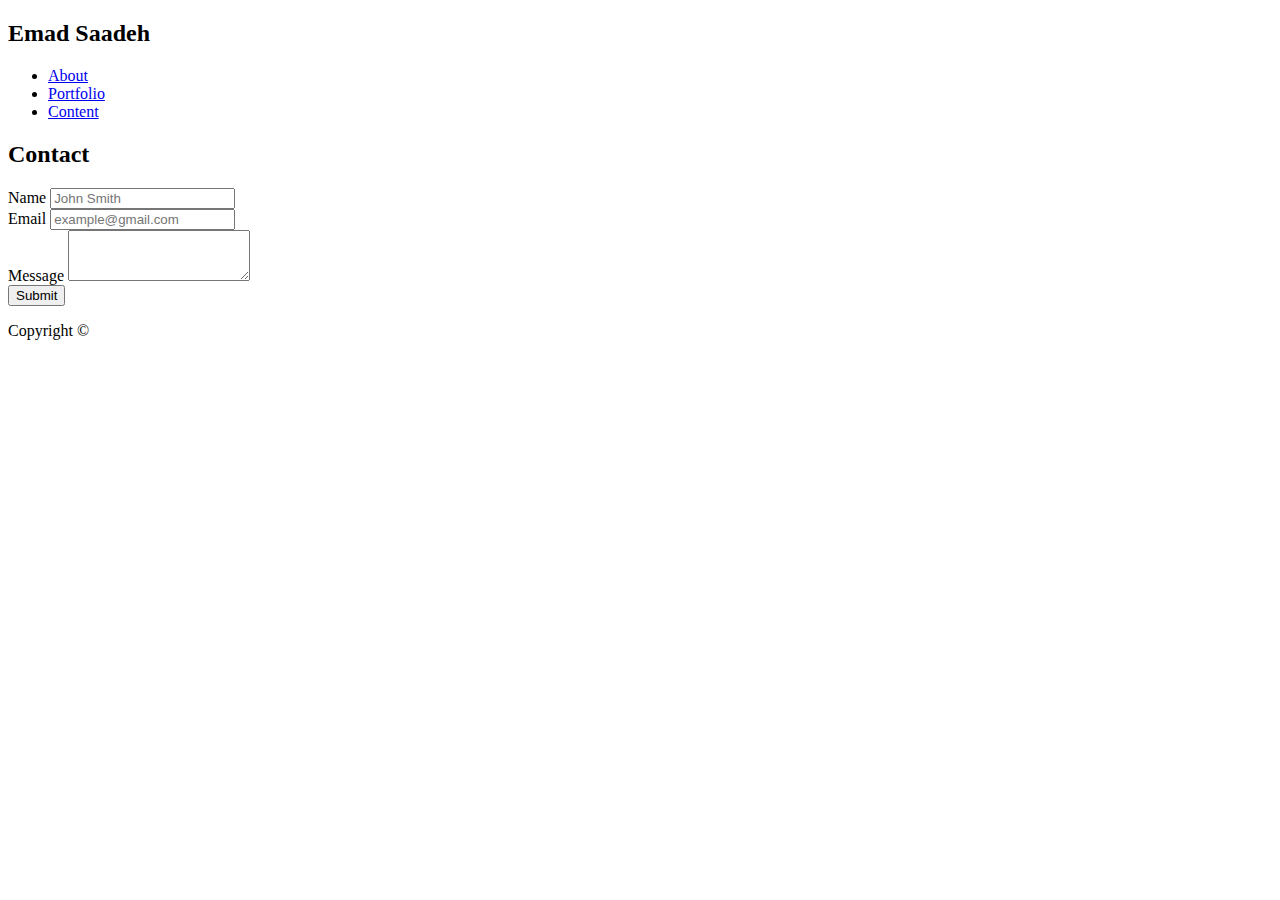
==== contact.html @ c9598574 "roughed out html files" ====
<!DOCTYPE html>
<html>

<head>
    <meta charset="utf-8" />
    <meta http-equiv="X-UA-Compatible" content="IE=edge">
    <title>Bootstrap Portfolio</title>
    <meta name="viewport" content="width=device-width, initial-scale=1">
    <link rel="stylesheet" href="https://stackpath.bootstrapcdn.com/bootstrap/4.1.3/css/bootstrap.min.css" integrity="sha384-MCw98/SFnGE8fJT3GXwEOngsV7Zt27NXFoaoApmYm81iuXoPkFOJwJ8ERdknLPMO"
        crossorigin="anonymous">
    <link rel="stylesheet" type="text/css" media="screen" href="assets/css/style.css" />
    <script src="main.js"></script>
</head>

<body>
    <div class="container">
        <div class="row">
            <div class="col-md-8">
                <h2>Emad Saadeh</h2>
            </div>
            <div class="col-md-4">
                <ul class="nav justify-content-end">
                    <li class="nav-item">
                        <a class="nav-link disabled" href="#">About</a>
                    </li>
                    <li class="nav-item">
                        <a class="nav-link disabled" href="#">Portfolio</a>
                    </li>
                    <li class="nav-item">
                        <a class="nav-link disabled" href="#">Content</a>
                    </li>
                </ul>
            </div>
        </div>
        <div class="row">
            <div class="col-md-12">
                <h2>Contact</h2>
            </div>
        </div>
        <div class="row">
            <div class="col-md-12">
                <form>
                    <div class="form-group">
                        <label for="exampleFormControlInput1">Name</label>
                        <input type="text" class="form-control" id="exampleFormControlInput1" placeholder="John Smith">
                    </div>
                    <div class="form-group">
                        <label for="exampleFormControlInput1">Email</label>
                        <input type="email" class="form-control" id="exampleFormControlInput1" placeholder="example@gmail.com">
                    </div>
                    <div class="form-group">
                        <label for="exampleFormControlTextarea1">Message</label>
                        <textarea class="form-control" id="exampleFormControlTextarea1" rows="3"></textarea>
                    </div>
                    <button type="submit" class="btn btn-primary">Submit</button>
                </form>
            </div>
        </div>
        <div class="row">
            <div class="col-md-12">
                <div class="card">
                    <div class="card-body">
                        <p>Copyright &copy</p>
                    </div>
                </div>
            </div>
        </div>
    </div>





</body>

</html>
---- assets/css/style.css ----
.container {
    width: 960px;
}
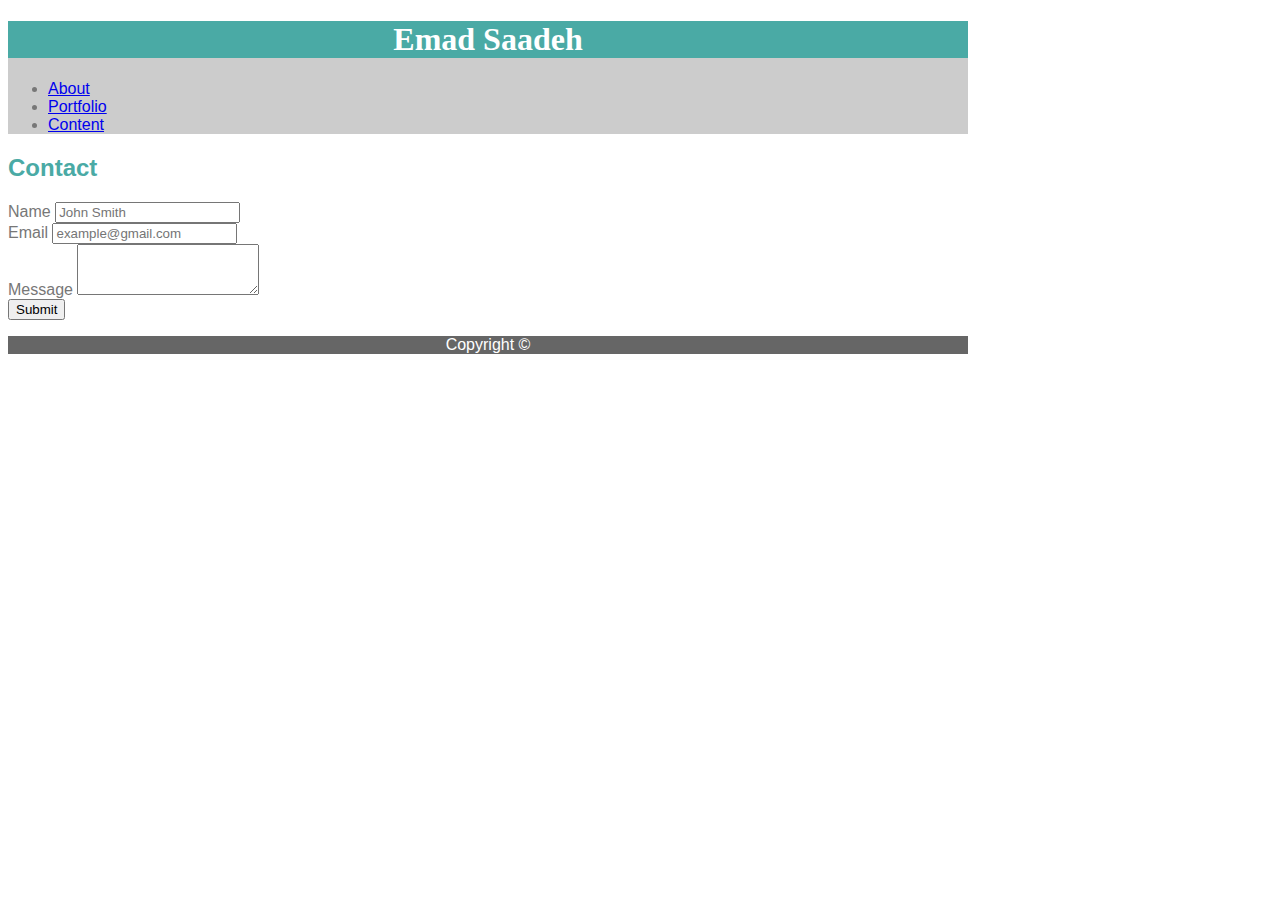
==== commit 93a74612: "roughed out css and refined html" ====
--- a/contact.html
+++ b/contact.html
@@ -14,24 +14,26 @@
 
 <body>
     <div class="container">
-        <div class="row">
-            <div class="col-md-8">
-                <h2>Emad Saadeh</h2>
+        <header>
+            <div class="row">
+                <div class="col-md-8">
+                    <h1>Emad Saadeh</h1>
+                </div>
+                <div class="col-md-4">
+                    <ul class="nav justify-content-end">
+                        <li class="nav-item">
+                            <a class="nav-link disabled" href="index.html">About</a>
+                        </li>
+                        <li class="nav-item">
+                            <a class="nav-link disabled" href="portfolio.html">Portfolio</a>
+                        </li>
+                        <li class="nav-item">
+                            <a class="nav-link disabled" href="contact.html">Content</a>
+                        </li>
+                    </ul>
+                </div>
             </div>
-            <div class="col-md-4">
-                <ul class="nav justify-content-end">
-                    <li class="nav-item">
-                        <a class="nav-link disabled" href="#">About</a>
-                    </li>
-                    <li class="nav-item">
-                        <a class="nav-link disabled" href="#">Portfolio</a>
-                    </li>
-                    <li class="nav-item">
-                        <a class="nav-link disabled" href="#">Content</a>
-                    </li>
-                </ul>
-            </div>
-        </div>
+        </header>
         <div class="row">
             <div class="col-md-12">
                 <h2>Contact</h2>
@@ -59,7 +61,7 @@
         <div class="row">
             <div class="col-md-12">
                 <div class="card">
-                    <div class="card-body">
+                    <div class="card-body foot">
                         <p>Copyright &copy</p>
                     </div>
                 </div>
--- a/assets/css/style.css
+++ b/assets/css/style.css
@@ -1,6 +1,37 @@
 
+
+body {
+    background-image: "assets/images/handmadepaper/handmadepaper.png";
+}
 
 .container {
     width: 960px;
+    color: #777777;
+    background-color: #ffffff;
+    font-family: Arial, 'Helvetica Neue', Helvetica, sans-serif;
+    border-color: #dddddd;
+
 }
 
+header {
+    border-bottom: 10px;
+    border-color: #cccccc;
+    background-color: #cccccc;
+}
+
+h1 {
+    background: #4aaaa5;
+    color: white;
+    text-align: center;
+    font-family: Georgia, 'Times New Roman', Times, serif;
+}
+
+h2 {
+    color: #4aaaa5;
+}
+
+.foot {
+    text-align: center;
+    color: white;
+    background-color: #666666;
+}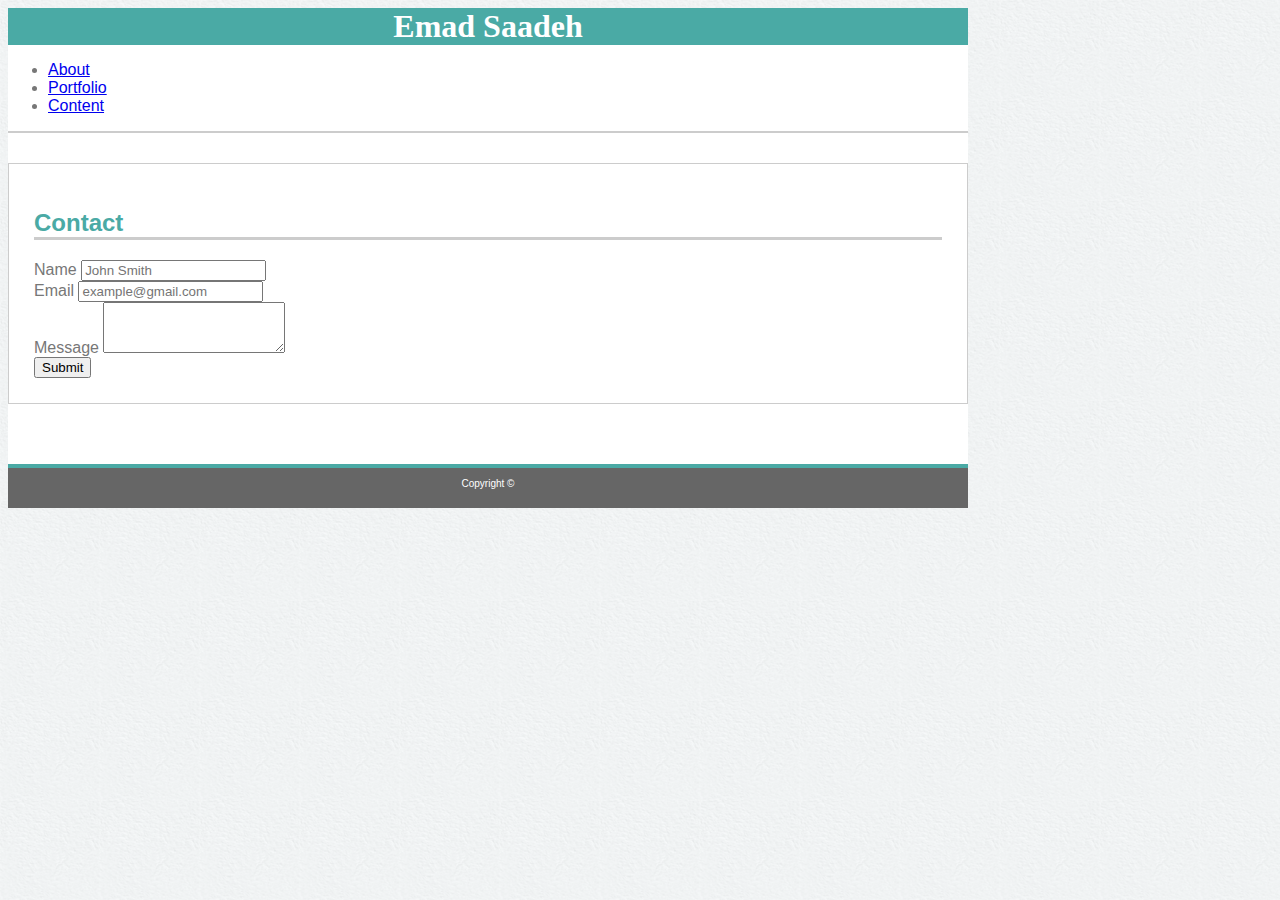
==== commit e389f986: "Final Homework" ====
--- a/contact.html
+++ b/contact.html
@@ -16,10 +16,10 @@
     <div class="container">
         <header>
             <div class="row">
-                <div class="col-md-8">
+                <div class="col-md-4">
                     <h1>Emad Saadeh</h1>
                 </div>
-                <div class="col-md-4">
+                <div class="col-md-8">
                     <ul class="nav justify-content-end">
                         <li class="nav-item">
                             <a class="nav-link disabled" href="index.html">About</a>
@@ -34,6 +34,7 @@
                 </div>
             </div>
         </header>
+        <section>
         <div class="row">
             <div class="col-md-12">
                 <h2>Contact</h2>
@@ -58,12 +59,15 @@
                 </form>
             </div>
         </div>
+    </section>
         <div class="row">
             <div class="col-md-12">
                 <div class="card">
-                    <div class="card-body foot">
-                        <p>Copyright &copy</p>
-                    </div>
+                    <footer>
+                        <div class="card-body">
+                            <p>Copyright &copy</p>
+                        </div>
+                    </footer>
                 </div>
             </div>
         </div>
--- a/assets/css/style.css
+++ b/assets/css/style.css
@@ -1,7 +1,8 @@
 
 
 body {
-    background-image: "assets/images/handmadepaper/handmadepaper.png";
+    background-image: url("../../assets/images/handmadepaper/handmadepaper.png");
+   
 }
 
 .container {
@@ -10,28 +11,54 @@
     background-color: #ffffff;
     font-family: Arial, 'Helvetica Neue', Helvetica, sans-serif;
     border-color: #dddddd;
-
 }
 
 header {
-    border-bottom: 10px;
+    border-bottom-style: solid;
+    border-width: 2px;
     border-color: #cccccc;
-    background-color: #cccccc;
+}
+
+article, section {
+    margin-top: 30px;
+    margin-bottom: 60px;
+    border-style: solid;
+    border-width: 1px;
+    border-color: #cccccc;
+    padding: 25px;
+}
+
+article img {
+    margin-right: 10px;
 }
 
 h1 {
     background: #4aaaa5;
     color: white;
     text-align: center;
+    margin: 0;
     font-family: Georgia, 'Times New Roman', Times, serif;
 }
 
 h2 {
     color: #4aaaa5;
+    border-bottom-style: solid;
+    border-color: #cccccc;
+    border-width: 3px;
 }
 
-.foot {
+footer {
     text-align: center;
     color: white;
     background-color: #666666;
+    height: 40px;
+    font-size: 10px;
+    border-top-style: solid;
+    border-color: #4aaaa5;
+    border-width: 4px;
+}
+
+.gallery img {
+margin-top: 10px;
+margin-bottom: 20px;
 }